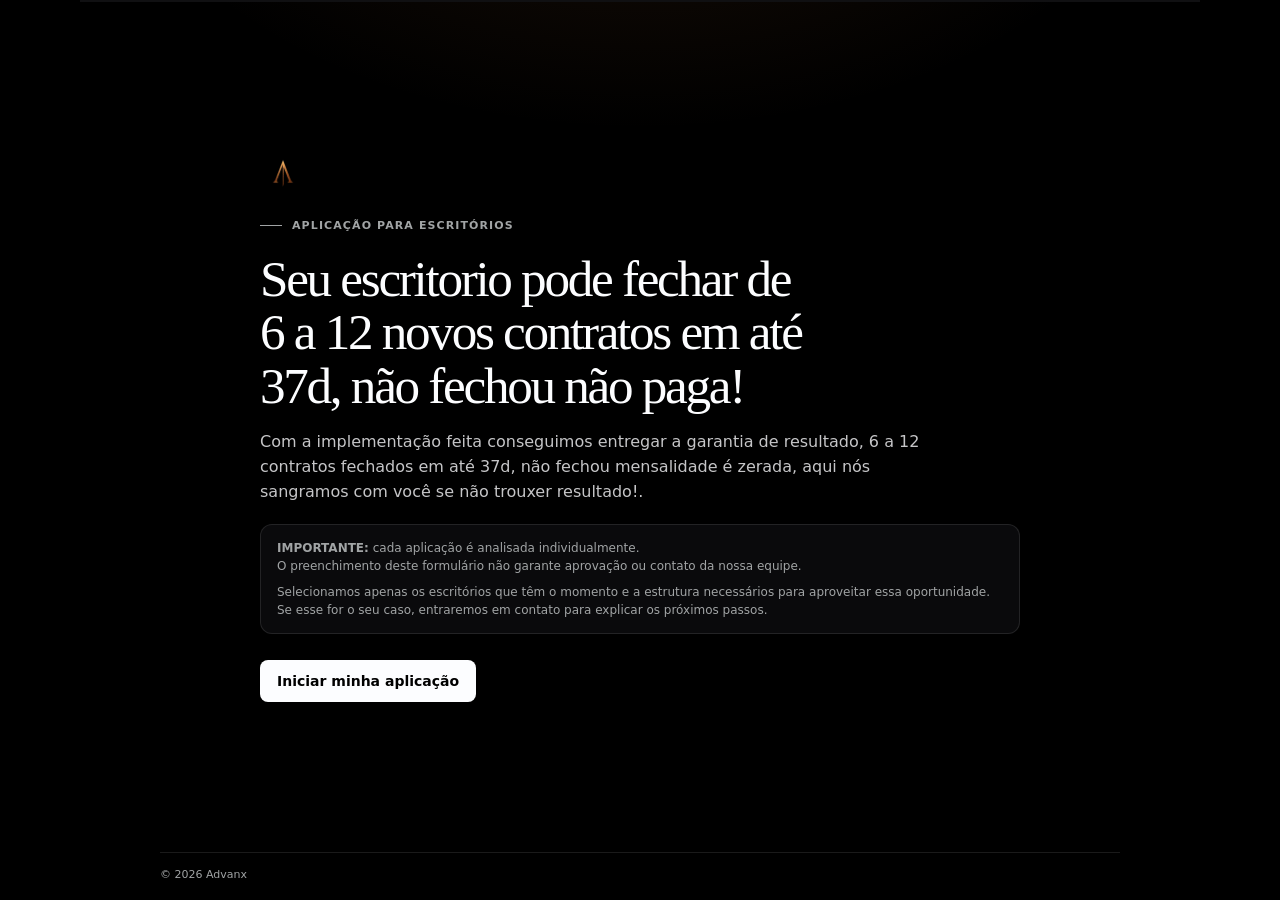
==== 6-a-12-em-37d-black/index.html @ 712240b4 "fix: alinha chaves do envio ao DeskComm com os campos do funil colaborador -> colaboradores, adicion" ====
<!doctype html>
<html lang="pt-BR">
<head>
  <meta charset="utf-8">
  <meta name="viewport" content="width=device-width, initial-scale=1, viewport-fit=cover">
  <meta name="theme-color" content="#000000">
  <title>Aplicação para escritórios | 6 a 12 novos contratos em até 37 dias | Advanx</title>
  <meta name="description" content="Aplique para a avaliação da Advanx: estrutura para fechar de 6 a 12 novos contratos em até 37 dias, com garantia de contratos fechados após a implementação.">
  <link rel="canonical" href="https://form.advanx.com.br/6-a-12-em-37d-black/">
  <script defer src="/assets/form-db.js"></script>
  <script defer src="tracking.js"></script>
  <style>
    :root{--canvas:#000;--surface:#0a0a0c;--surface-elevated:#101012;--surface-deep:#06060a;--ink:#fcfdff;--body:rgba(252,253,255,.78);--mute:#a1a4a5;--hairline:rgba(255,255,255,.10);--hairline-strong:rgba(255,255,255,.22);--focus:rgba(252,253,255,.22);--error:#ff667e;--font-ui:Inter,ui-sans-serif,system-ui,-apple-system,BlinkMacSystemFont,"Segoe UI",sans-serif;--font-display:"DM Serif Display",Georgia,serif}
    *{box-sizing:border-box}html{background:var(--canvas);scroll-behavior:smooth}body{margin:0;height:100svh;height:100dvh;background:radial-gradient(780px 500px at 50% -220px,rgba(181,106,50,.16),transparent 70%),var(--canvas);color:var(--ink);font-family:var(--font-ui);overflow:hidden;-webkit-user-select:none;user-select:none}button,input{font:inherit}button{touch-action:manipulation}a{color:inherit}[hidden]{display:none!important}.shell{height:100%;display:grid;grid-template-rows:auto minmax(0,1fr) auto;overflow:hidden}.topbar{width:min(1120px,calc(100% - 48px));margin:0 auto;padding:20px 0 14px;display:flex;align-items:center;justify-content:space-between;gap:24px;border-bottom:1px solid var(--hairline)}.brand{display:inline-flex;align-items:center;text-decoration:none}.brand img{display:block;width:auto;height:32px;object-fit:contain}.privacy-note{display:flex;align-items:center;gap:8px;color:var(--mute);font-size:13px;font-weight:500}.privacy-note svg{width:16px;height:16px;color:var(--ink)}.progress-track{width:min(1120px,calc(100% - 48px));height:2px;margin:0 auto;background:var(--surface-elevated);overflow:hidden}.progress-bar{height:100%;width:0;background:var(--ink);transition:width .28s ease}main{width:min(960px,calc(100% - 40px));min-height:0;margin:0 auto;padding:28px 0;display:grid;align-items:center;overflow-x:hidden;overflow-y:auto;overscroll-behavior-y:none}.stage{display:none;width:100%}.stage.active{display:block}.hero{display:block;width:min(760px,100%);margin:0 auto;padding:18px 0}.intro-brand{display:flex;align-items:center;margin-bottom:22px}.intro-brand img{display:block;width:46px;height:46px;object-fit:contain;border:0;border-radius:0}.eyebrow{display:flex;align-items:center;gap:10px;margin:0 0 20px;color:var(--mute);font-size:11px;font-weight:600;letter-spacing:.1em;text-transform:uppercase}.eyebrow:before{content:"";width:22px;height:1px;background:var(--mute)}h1,h2,h3,p{margin-top:0}h1,h2{letter-spacing:-.045em;text-wrap:balance}h1{font-family:var(--font-display);font-size:clamp(38px,4vw,54px);font-weight:400;line-height:1.04;margin-bottom:18px;max-width:820px}h2{font-family:var(--font-display);font-size:clamp(31px,4vw,52px);font-weight:400;line-height:1.05;margin-bottom:12px;max-width:760px}.lead{font-size:16px;line-height:1.55;color:var(--body);max-width:690px;margin-bottom:0}.hero .btn{margin-top:26px}.hero-aside{margin-top:20px;padding:14px 16px;border:1px solid var(--hairline);border-radius:12px;background:var(--surface)}.hero-aside h3{display:none}.hero-aside p{font-size:12px;line-height:1.5;color:var(--mute);margin-bottom:8px}.hero-aside p:last-child{margin:0}.content{width:min(820px,100%);margin:0 auto}.content.wide{width:min(980px,100%)}.surface{background:transparent;border:0;border-radius:0;padding:clamp(18px,2.5vw,30px) 0}.question-head{margin-bottom:22px}.helper{color:var(--body);font-size:15px;line-height:1.5;margin:0;max-width:700px}.form-grid{display:grid;gap:18px}.field{position:relative}.field label{display:block;font-size:13px;font-weight:600;margin-bottom:8px;color:var(--body)}.field input{width:100%;height:48px;border:1px solid var(--hairline-strong);border-radius:8px;background:var(--surface);padding:0 14px;color:var(--ink);font-size:16px;transition:border-color .16s,box-shadow .16s;-webkit-user-select:text;user-select:text}.field input:hover{border-color:var(--body)}.field input:focus{border-color:var(--ink);box-shadow:0 0 0 3px var(--focus);outline:0}.field input::placeholder{color:var(--mute)}.field.invalid input{border-color:var(--error)}.error{display:none;color:var(--error);font-size:13px;font-weight:600;margin-top:7px}.field.invalid .error{display:block}.email-suggestions{position:absolute;z-index:20;left:0;right:0;top:100%;margin-top:6px;background:var(--surface-elevated);border:1px solid var(--hairline-strong);border-radius:8px;padding:6px}.suggestion-hint{padding:8px 10px 6px;color:var(--mute);font-size:12px}.email-option{width:100%;min-height:42px;padding:9px 10px;border:0;border-radius:6px;background:transparent;text-align:left;color:var(--ink);cursor:pointer}.email-option:hover,.email-option[aria-selected="true"]{background:var(--surface-deep)}.options{display:grid;grid-template-columns:repeat(2,minmax(0,1fr));gap:10px}.options.areas{grid-template-columns:repeat(2,minmax(0,1fr))}.option{min-height:50px;border:1px solid var(--hairline-strong);border-radius:8px;background:var(--surface);padding:10px 12px;text-align:left;font-size:14px;font-weight:500;color:var(--body);cursor:pointer;display:flex;align-items:center;justify-content:space-between;gap:10px;transition:border-color .12s,background .12s,color .12s}.option:hover{border-color:var(--ink)}.option.selected{border-color:var(--ink);background:var(--surface-elevated);color:var(--ink)}.choice-mark{width:20px;height:20px;border:1px solid var(--hairline-strong);border-radius:5px;display:grid;place-items:center;color:transparent;flex:0 0 auto;font-size:12px}.option.selected .choice-mark{border-color:var(--ink);background:var(--ink);color:#000}.selection-count{min-height:22px;margin:14px 0 0;color:var(--mute);font-size:13px;font-weight:600}.actions{display:flex;align-items:center;gap:12px;margin-top:24px}.btn{border:1px solid transparent;border-radius:8px;min-height:42px;padding:10px 16px;font-size:14px;font-weight:600;cursor:pointer;display:inline-flex;align-items:center;justify-content:center;gap:8px;transition:background .12s,border-color .12s,color .12s}.btn:focus-visible,.option:focus-visible,.date-option:focus-visible,.slot:focus-visible,.edit-link:focus-visible{outline:3px solid var(--focus);outline-offset:2px}.btn-primary{background:var(--ink);color:#000}.btn-primary:hover{background:#e9eaec}.btn-secondary{background:var(--surface-elevated);border-color:var(--hairline-strong);color:var(--ink)}.btn-secondary:hover{border-color:var(--ink)}.btn-ghost{min-height:40px;padding:8px 4px;background:transparent;color:var(--mute);border:0;font-size:12px;font-weight:500}.btn-ghost:hover{color:var(--ink);background:transparent}.btn[disabled]{opacity:.48;cursor:not-allowed}.status{min-height:22px;margin:14px 0 0;color:var(--mute);font-size:14px;font-weight:600}.status.error-text{color:var(--error)}.review-groups{margin-top:28px;border-top:1px solid var(--hairline)}.review-group{padding:24px 0;border-bottom:1px solid var(--hairline)}.review-group-head{display:flex;justify-content:space-between;gap:16px;align-items:center;margin-bottom:14px}.review-group h3{font-size:13px;letter-spacing:.08em;text-transform:uppercase;margin:0;color:var(--mute)}.review-row{display:grid;grid-template-columns:150px minmax(0,1fr) auto;gap:16px;align-items:start;padding:9px 0}.review-label{font-size:13px;font-weight:600;color:var(--mute)}.review-value{font-size:15px;line-height:1.5;overflow-wrap:anywhere}.edit-link{border:0;background:transparent;color:var(--ink);font-size:13px;font-weight:600;text-decoration:underline;text-underline-offset:3px;cursor:pointer;padding:4px}.schedule-layout{display:grid;grid-template-columns:minmax(260px,.72fr) minmax(320px,1fr);gap:16px;margin-top:18px}.calendar-panel,.slots-panel{border:1px solid var(--hairline);border-radius:12px;background:var(--surface);padding:20px}.available-dates{display:grid;gap:8px}.date-option{width:100%;min-height:50px;border:1px solid var(--hairline-strong);border-radius:8px;background:var(--surface);padding:10px 12px;text-align:left;color:var(--ink);font-size:14px;font-weight:600;cursor:pointer}.date-option:hover{border-color:var(--ink)}.date-option.selected{background:var(--ink);border-color:var(--ink);color:#000}.slots-panel h3{font-size:17px;margin-bottom:5px}.slots-helper{color:var(--mute);font-size:13px;line-height:1.45;margin-bottom:14px}.lead-identity{display:grid;gap:7px;padding:12px;margin:0 0 14px;background:var(--surface-deep);border:1px solid var(--hairline);border-radius:8px}.lead-identity p{margin:0;font-size:12px;line-height:1.4;color:var(--mute)}.lead-identity strong{color:var(--ink);font-weight:600}.slots{display:grid;grid-template-columns:repeat(3,minmax(0,1fr));gap:7px}.slot{min-height:42px;border:1px solid var(--hairline-strong);border-radius:7px;background:var(--surface);color:var(--ink);font-size:13px;font-weight:600;cursor:pointer}.slot:hover{border-color:var(--ink)}.slot.selected{background:var(--ink);border-color:var(--ink);color:#000}.calendar-state{min-height:24px;margin-top:16px;color:var(--mute);font-size:13px}.empty{padding:24px 0;color:var(--mute);font-size:14px;line-height:1.6}.booking-summary{margin-top:18px;padding:14px;border-left:2px solid var(--ink);background:var(--surface-elevated);font-size:14px;font-weight:600;line-height:1.5}.success{text-align:center;width:min(720px,100%);margin:0 auto}.success-logo{width:62px;height:62px;margin:0 auto 24px;display:grid;place-items:center}.success-logo img{display:block;width:56px;height:56px;object-fit:contain}.success-card{margin:28px auto 0;border:1px solid var(--hairline);border-radius:12px;background:var(--surface);padding:24px;text-align:left}.success-card strong{display:block;font-size:17px;margin-bottom:6px}.success-card p{color:var(--mute);line-height:1.6;margin-bottom:20px}.success-card .btn{width:100%}footer{width:min(960px,calc(100% - 40px));margin:0 auto;padding:14px 0 18px;border-top:1px solid var(--hairline);color:var(--mute);font-size:11px;line-height:1.4}.sr-only{position:absolute;width:1px;height:1px;padding:0;margin:-1px;overflow:hidden;clip:rect(0,0,0,0);white-space:nowrap;border:0}@media(max-width:900px){.schedule-layout{grid-template-columns:1fr}.content.wide{width:min(760px,100%)}}@media(max-width:600px){.progress-track{width:100%}main,footer{width:calc(100% - 48px)}main{padding:6px 0}.stage.active:not([data-step="2"]):not([data-step="6"]):not([data-step="7"]){transform:translateY(-4svh)}.stage.active[data-step="2"]{transform:none}.stage.active[data-step="0"]{transform:none!important}.hero{padding:4px 0}.intro-brand{margin-bottom:8px}.intro-brand img{width:40px;height:40px}.eyebrow{margin-bottom:10px;font-size:10px}.eyebrow:before{width:18px}h1{max-width:360px;font-size:clamp(26px,7vw,34px);line-height:1.04;margin:0 auto 12px}h2{font-size:28px;line-height:1.07}.lead{font-size:14px;line-height:1.46}.hero-aside{margin-top:12px;padding:12px}.hero-aside p{font-size:12px;line-height:1.42}.hero .btn{margin-top:14px}.surface{padding:10px 0}.question-head{margin-bottom:14px}.options,.options.areas{grid-template-columns:1fr;gap:6px}.option{min-height:42px;padding:8px 10px;font-size:13px}.choice-mark{width:18px;height:18px}.selection-count,.status{margin-top:8px}.actions{margin-top:12px;padding:0;background:transparent;border:0}.actions .btn-primary,.actions .btn-secondary{flex:1}.schedule-layout{grid-template-columns:1fr;gap:10px;margin-top:12px}.calendar-panel,.slots-panel{padding:12px}.date-option{min-height:44px;padding:8px 10px;font-size:13px}.slots{grid-template-columns:repeat(3,1fr)}footer{padding:8px 0 10px}.keyboard{display:none}}@media(max-width:600px) and (min-height:720px){.stage.active:not([data-step="2"]):not([data-step="6"]):not([data-step="7"]){transform:translateY(-8svh)}}@media(max-width:350px){.slots{grid-template-columns:repeat(2,1fr)}h1{font-size:25px}}@media(prefers-reduced-motion:reduce){*{scroll-behavior:auto!important;animation-duration:.01ms!important;transition-duration:.01ms!important}}
  </style>
  <link rel="icon" type="image/png" href="https://res.cloudinary.com/dmf4bqbdd/image/upload/v1784400742/Logo_Advanx_IA_Transparante_v3_kgirrz.png">
</head>
<body>
<!-- Google Tag Manager (noscript) -->
<noscript><iframe src="https://www.googletagmanager.com/ns.html?id=GTM-KXPZNRHK" height="0" width="0" style="display:none;visibility:hidden"></iframe></noscript>
<!-- End Google Tag Manager (noscript) -->

  <noscript><img height="1" width="1" style="display:none" alt="" src="https://www.facebook.com/tr?id=502759528362336&ev=PageView&noscript=1"></noscript>
  <div class="shell">
    <div class="progress-track" role="progressbar" aria-label="Progresso da aplicação" aria-valuemin="0" aria-valuemax="5" aria-valuenow="0"><div class="progress-bar" id="progress"></div></div>
    <main id="main">
      <section class="stage active" data-step="0" aria-labelledby="hero-title">
        <div class="hero">
          <div class="intro-brand"><img src="logo-advanx-96.webp" width="48" height="48" alt="Advanx" fetchpriority="high" decoding="async"></div>
          <div class="eyebrow">Aplicação para escritórios</div>
          <h1 id="hero-title">Seu escritorio pode fechar de 6 a 12 novos contratos em até 37d, não fechou não paga!</h1>
          <p class="lead">Com a implementação feita conseguimos entregar a garantia de resultado, 6 a 12 contratos fechados em até 37d, não fechou mensalidade é zerada, aqui nós sangramos com você se não trouxer resultado!.</p>
          <aside class="hero-aside" aria-label="Informação importante">
            <p><strong>IMPORTANTE:</strong> cada aplicação é analisada individualmente.<br>O preenchimento deste formulário não garante aprovação ou contato da nossa equipe.</p>
            <p>Selecionamos apenas os escritórios que têm o momento e a estrutura necessários para aproveitar essa oportunidade. Se esse for o seu caso, entraremos em contato para explicar os próximos passos.</p>
          </aside>
          <button class="btn btn-primary" type="button" id="startBtn">Iniciar minha aplicação</button>
        </div>
      </section>

      <section class="stage content" data-step="1" aria-labelledby="contact-title">
        <div class="surface">
          <div class="question-head"><h2 id="contact-title">Como podemos falar com você?</h2><p class="helper">Usaremos esses dados para identificar sua aplicação e enviar as informações do agendamento.</p></div>
          <form class="form-grid" id="contactForm" novalidate>
            <div class="field" id="fieldName"><label for="name">Qual é o seu nome completo?</label><input id="name" name="name" type="text" autocomplete="name" placeholder="Digite seu nome completo" required maxlength="120" aria-describedby="nameError"><div class="error" id="nameError">Informe seu nome e sobrenome.</div></div>
            <div class="field" id="fieldPhone"><label for="phone">Qual é o seu WhatsApp?</label><input id="phone" name="phone" type="tel" inputmode="tel" autocomplete="tel" placeholder="(71) 99999 9999" required maxlength="16" aria-describedby="phoneError"><div class="error" id="phoneError">Confira o número e informe um WhatsApp válido com DDD.</div></div>
            <div class="field" id="fieldEmail"><label for="email">Qual email devemos usar para enviar o convite?</label><input id="email" name="email" type="email" inputmode="email" autocomplete="email" autocapitalize="none" spellcheck="false" placeholder="voce@escritorio.com.br" required maxlength="160" aria-describedby="emailError" aria-autocomplete="list" aria-controls="emailSuggestions" aria-expanded="false"><div class="email-suggestions" id="emailSuggestions" role="listbox" aria-label="Sugestões de email" hidden></div><div class="error" id="emailError">Confira o endereço e informe um email válido.</div></div>
            <div class="field sr-only" aria-hidden="true"><label for="website">Website</label><input id="website" name="website" type="text" tabindex="-1" autocomplete="off"></div>
          </form>
          <div class="actions"><button class="btn btn-ghost" type="button" data-back>Voltar</button><button class="btn btn-primary" type="button" id="contactNext">Continuar</button></div>
        </div>
      </section>

      <section class="stage content" data-step="2" aria-labelledby="areas-title">
        <div class="surface"><div class="question-head"><h2 id="areas-title">Qual é a sua especialidade?</h2><p class="helper">Conte em qual área, mercado ou serviço você atua.</p></div>
          <div class="field" id="fieldSpecialty"><label for="specialty">Sua especialidade</label><input id="specialty" name="specialty" type="text" autocomplete="organization-title" placeholder="" required maxlength="160" aria-describedby="specialtyError"><div class="error" id="specialtyError">Informe sua especialidade.</div></div>
          <div class="actions"><button class="btn btn-ghost" type="button" data-back>Voltar</button><button class="btn btn-primary" type="button" id="areasNext">Continuar</button></div>
        </div>
      </section>

      <section class="stage content" data-step="3" aria-labelledby="team-title">
        <div class="surface"><div class="question-head"><h2 id="team-title">Quantas pessoas trabalham com você?</h2><p class="helper">Inclua sócios, colaboradores e demais integrantes da equipe.</p></div>
          <div class="options" id="teamOptions" role="radiogroup" aria-label="Quantidade de pessoas no escritório"><button class="option" type="button" data-value="1 pessoa" role="radio" aria-checked="false">Somente eu <span class="choice-mark">✓</span></button><button class="option" type="button" data-value="2 pessoas" role="radio" aria-checked="false">2 pessoas <span class="choice-mark">✓</span></button><button class="option" type="button" data-value="3 a 5 pessoas" role="radio" aria-checked="false">De 3 a 5 pessoas <span class="choice-mark">✓</span></button><button class="option" type="button" data-value="6 a 10 pessoas" role="radio" aria-checked="false">De 6 a 10 pessoas <span class="choice-mark">✓</span></button><button class="option" type="button" data-value="Mais de 10 pessoas" role="radio" aria-checked="false">Mais de 10 pessoas <span class="choice-mark">✓</span></button></div>
          <div class="status" id="teamStatus" aria-live="polite"></div><div class="actions"><button class="btn btn-ghost" type="button" data-back>Voltar</button><button class="btn btn-primary" type="button" id="teamNext" disabled>Continuar</button></div>
        </div>
      </section>

      <section class="stage content" data-step="4" aria-labelledby="investment-budget-title">
        <div class="surface"><div class="question-head"><h2 id="investment-budget-title">Quanto você teria hoje para investir em um método capaz de gerar dezenas de contratos mensalmente para seu escritório?</h2></div>
          <div class="options" id="investmentBudgetOptions" role="radiogroup" aria-label="Orçamento disponível para investimento"><button class="option" type="button" data-value="Até 1 mil reais" role="radio" aria-checked="false">Até 1 mil reais <span class="choice-mark">✓</span></button><button class="option" type="button" data-value="De 1 até 3 mil reais" role="radio" aria-checked="false">De 1 até 3 mil reais <span class="choice-mark">✓</span></button><button class="option" type="button" data-value="De 3 até 5 mil reais" role="radio" aria-checked="false">De 3 até 5 mil reais <span class="choice-mark">✓</span></button><button class="option" type="button" data-value="De 5 até 10 mil reais" role="radio" aria-checked="false">De 5 até 10 mil reais <span class="choice-mark">✓</span></button><button class="option" type="button" data-value="De 10 até 20 mil reais" role="radio" aria-checked="false">De 10 até 20 mil reais <span class="choice-mark">✓</span></button><button class="option" type="button" data-value="Acima de 20 mil reais" role="radio" aria-checked="false">Acima de 20 mil reais <span class="choice-mark">✓</span></button></div>
          <div class="status" id="investmentBudgetStatus" aria-live="polite"></div>
        </div>
      </section>

      <section class="stage content" data-step="5" aria-labelledby="revenue-title">
        <div class="surface"><div class="question-head"><h2 id="revenue-title">Qual é o faturamento mensal aproximado?</h2><p class="helper">Uma estimativa é suficiente.</p></div>
          <div class="options" id="revenueOptions" role="radiogroup" aria-label="Faturamento mensal"><button class="option" type="button" data-value="Menos de R$ 5 mil" data-qualified="false" role="radio" aria-checked="false">Menos de R$ 5 mil <span class="choice-mark">✓</span></button><button class="option" type="button" data-value="De R$ 5 mil a menos de R$ 10 mil" data-qualified="false" role="radio" aria-checked="false">De R$ 5 mil a menos de R$ 10 mil <span class="choice-mark">✓</span></button><button class="option" type="button" data-value="De R$ 10 mil a menos de R$ 20 mil" data-qualified="true" role="radio" aria-checked="false">De R$ 10 mil a menos de R$ 20 mil <span class="choice-mark">✓</span></button><button class="option" type="button" data-value="De R$ 20 mil a menos de R$ 50 mil" data-qualified="true" role="radio" aria-checked="false">De R$ 20 mil a menos de R$ 50 mil <span class="choice-mark">✓</span></button><button class="option" type="button" data-value="De R$ 50 mil a menos de R$ 100 mil" data-qualified="true" role="radio" aria-checked="false">De R$ 50 mil a menos de R$ 100 mil <span class="choice-mark">✓</span></button><button class="option" type="button" data-value="Acima de R$ 100 mil" data-qualified="true" role="radio" aria-checked="false">Acima de R$ 100 mil <span class="choice-mark">✓</span></button></div>
          <div id="investmentQuestion" hidden><div class="question-head" style="margin-top:24px"><h3>Você consegue investir inicialmente de R$ 2.000 a R$ 3.000 mensais na sua estrutura com garantia de fechar no mínimo 6 a 12 contratos em 37 dias?</h3></div><div class="options" id="investmentOptions" role="radiogroup" aria-label="Capacidade de investimento inicial"><button class="option" type="button" data-value="Sim" role="radio" aria-checked="false"><span aria-hidden="true">✅</span> Sim <span class="choice-mark">✓</span></button><button class="option" type="button" data-value="Não" role="radio" aria-checked="false"><span aria-hidden="true">❌</span> Não <span class="choice-mark">✓</span></button></div></div>
          <div class="status" id="revenueStatus" aria-live="polite"></div><div class="actions"><button class="btn btn-ghost" type="button" data-back>Voltar</button><button class="btn btn-primary" type="button" id="submitLead" disabled>Enviar</button></div>
        </div>
      </section>

      <section class="stage content wide" data-step="6" aria-labelledby="schedule-title">
        <div class="surface"><div class="question-head"><h2 id="schedule-title">Escolha um horário</h2><p class="helper">Selecione uma data e depois um horário.</p></div>
          <div class="schedule-layout">
            <div class="calendar-panel"><h3>Datas disponíveis</h3><div class="available-dates" id="availableDates" role="radiogroup" aria-label="Datas disponíveis"></div><div class="calendar-state" id="calendarState" aria-live="polite">Carregando.</div></div>
            <div class="slots-panel"><h3 id="slotsTitle">Escolha uma data</h3><p class="slots-helper" id="slotsHelper">Selecione uma das datas disponíveis.</p><div class="lead-identity" id="leadIdentity" hidden><p><strong>Nome:</strong> <span id="identityName"></span></p><p><strong>Email:</strong> <span id="identityEmail"></span></p><p><strong>Telefone:</strong> <span id="identityPhone"></span></p></div><div class="slots" id="slots"></div><div class="booking-summary" id="bookingSummary" hidden></div><div class="status" id="bookingStatus" aria-live="polite"></div></div>
          </div>

        </div>
      </section>

      <section class="stage success" data-step="7" aria-labelledby="success-title"><div class="success-logo"><img src="logo-advanx-96.webp" width="56" height="56" alt="Advanx"></div><div class="eyebrow" style="justify-content:center">Agendamento confirmado</div><h2 id="success-title">Sua conversa com a Advanx está quase confirmada.</h2><p class="lead" style="margin-inline:auto">Enviaremos as informações da conversa para o email informado.</p><div class="success-card"><strong id="finalDate"></strong><p id="finalEmail"></p><a class="btn btn-secondary" id="whatsappBtn" target="_blank" rel="noopener" href="https://wa.advanx.com.br/r">Confirmar meu agendamento</a></div></section>
    </main>
    <footer>© 2026 Advanx</footer>
  </div>
  <script>
    const API={availability:'https://n8n.advfunnel.com.br/webhook/agenda-aplicacao-previsibilidade-7f343841',booking:'https://n8n.advfunnel.com.br/webhook/agendar-aplicacao-previsibilidade-7f343841'};
    const ZONE='America/Sao_Paulo';
    const submissionId=sessionStorage.getItem('advanx_submission_id')||(crypto.randomUUID?crypto.randomUUID():`${Date.now()}-${Math.random().toString(16).slice(2)}`);
    const state={step:0,name:'',phone:'',email:'',areas:[],team:'',investmentBudget:'',revenue:'',investmentCapacity:'',qualified:false,leadId:null,selectedDate:null,selectedSlot:null,releasedDates:[],slots:[],calendarMonth:new Date(),loadRequest:0,navVersion:0,submissionId,startedAt:Date.now(),leadEventSent:sessionStorage.getItem('advanx_lead_event_id')===submissionId,bookingInProgress:false};
    const stages=[...document.querySelectorAll('.stage')],progress=document.getElementById('progress'),progressWrap=document.querySelector('.progress-track');
    sessionStorage.setItem('advanx_submission_id',submissionId);
    function track(name,params={}){const eventName=name==='ViewContent'?'view_content':name==='Lead'?'generate_lead':name==='Schedule'?'schedule':String(name).toLowerCase();window.AdvanxTracking?.emit(eventName,{...params,form_id:'aplicacao-previsibilidade'});}
    function escapeHtml(value){return String(value).replace(/[&<>"']/g,char=>({'&':'&amp;','<':'&lt;','>':'&gt;','"':'&quot;',"'":'&#39;'}[char]))}
    function showStep(step){state.navVersion++;state.step=step;stages.forEach(s=>s.classList.toggle('active',Number(s.dataset.step)===step));const shown=step>=6?5:step;progress.style.width=`${shown/5*100}%`;progressWrap.setAttribute('aria-valuenow',String(shown));window.scrollTo({top:0,behavior:'smooth'});const active=stages.find(s=>Number(s.dataset.step)===step);requestAnimationFrame(()=>active?.querySelector('h1,h2,input,button')?.focus({preventScroll:true}));history.replaceState(null,'',step?`#aplicacao-${step}`:location.pathname+location.search)}
    function params(){const p=new URLSearchParams(location.search);return{fonte:p.get('utm_source')||p.get('source')||'direto',meio:p.get('utm_medium')||'',campanha:p.get('utm_campaign')||'',anuncio:p.get('utm_content')||'',posicionamento:p.get('placement')||'',fbclid:p.get('fbclid')||'',gclid:p.get('gclid')||''}}
    function phoneDigits(v){return v.replace(/\D/g,'').replace(/^55(?=\d{10,11}$)/,'')}function normalizePhone(v){const d=phoneDigits(v);return d.length>=10?`+55${d}`:''}function formatPhone(v){const d=phoneDigits(v).slice(0,11);if(d.length<=2)return d;if(d.length<=7)return`(${d.slice(0,2)}) ${d.slice(2)}`;if(d.length<=10)return`(${d.slice(0,2)}) ${d.slice(2,6)} ${d.slice(6)}`;return`(${d.slice(0,2)}) ${d.slice(2,7)} ${d.slice(7)}`}
    function validName(v){return v.trim().split(/\s+/).length>=2&&v.trim().length>=5}function validEmail(v){return/^[^\s@]+@[^\s@]+\.[^\s@]{2,}$/.test(v.trim())}
    function signature(){return JSON.stringify({name:state.name,phone:state.phone,email:state.email,areas:[...state.areas].sort(),team:state.team,investmentBudget:state.investmentBudget,revenue:state.revenue,investmentCapacity:state.investmentCapacity})}
    function invalidateSaved(){state.selectedDate=null;state.selectedSlot=null;state.slots=[];state.releasedDates=[]}
    document.getElementById('startBtn').addEventListener('click',()=>{track('ViewContent',{content_name:'Aplicação Previsibilidade'});window.AdvanxTracking?.emit('form_start',{form_id:'aplicacao-previsibilidade',submission_id:submissionId});showStep(1)});
    document.querySelectorAll('[data-back]').forEach(btn=>btn.addEventListener('click',()=>showStep(Math.max(0,state.step-1))));
    const phone=document.getElementById('phone');phone.addEventListener('input',e=>{e.target.value=formatPhone(e.target.value)});
    const emailInput=document.getElementById('email'),emailList=document.getElementById('emailSuggestions'),domains=['gmail.com','outlook.com','hotmail.com','icloud.com','yahoo.com.br'];let emailIndex=-1;
    function hideEmailSuggestions(){emailList.hidden=true;emailInput.setAttribute('aria-expanded','false');emailIndex=-1}
    function renderEmailSuggestions(){const value=emailInput.value.trim();const at=value.indexOf('@');if(at<=0||value.indexOf('@',at+1)!==-1){hideEmailSuggestions();return}const local=value.slice(0,at),prefix=value.slice(at+1).toLowerCase();if(prefix.includes('.')){hideEmailSuggestions();return}const matches=domains.filter(d=>d.startsWith(prefix)).slice(0,5);if(!matches.length){hideEmailSuggestions();return}const safeLocal=escapeHtml(local);emailList.innerHTML='<div class="suggestion-hint">Escolha um provedor ou continue digitando</div>'+matches.map((d,i)=>`<button class="email-option" type="button" role="option" aria-selected="false" data-index="${i}" data-email="${safeLocal}@${d}">${safeLocal}@${d}</button>`).join('');emailList.hidden=false;emailInput.setAttribute('aria-expanded','true');emailList.querySelectorAll('.email-option').forEach(btn=>btn.addEventListener('mousedown',e=>{e.preventDefault();emailInput.value=btn.dataset.email;hideEmailSuggestions();emailInput.focus()}))}
    emailInput.addEventListener('input',renderEmailSuggestions);emailInput.addEventListener('blur',()=>setTimeout(hideEmailSuggestions,120));emailInput.addEventListener('keydown',e=>{if(emailList.hidden)return;const opts=[...emailList.querySelectorAll('.email-option')];if(e.key==='ArrowDown'||e.key==='ArrowUp'){e.preventDefault();emailIndex=(emailIndex+(e.key==='ArrowDown'?1:-1)+opts.length)%opts.length;opts.forEach((o,i)=>o.setAttribute('aria-selected',String(i===emailIndex)))}else if(e.key==='Enter'&&emailIndex>=0){e.preventDefault();emailInput.value=opts[emailIndex].dataset.email;hideEmailSuggestions()}else if(e.key==='Escape')hideEmailSuggestions()});
    function validateContact(){const name=document.getElementById('name').value.trim(),rawPhone=phone.value,email=emailInput.value.trim().toLowerCase();const checks=[['fieldName',validName(name)],['fieldPhone',phoneDigits(rawPhone).length>=10],['fieldEmail',validEmail(email)]];checks.forEach(([id,ok])=>{const f=document.getElementById(id);f.classList.toggle('invalid',!ok);f.querySelector('input').setAttribute('aria-invalid',String(!ok))});if(!checks.every(x=>x[1]))return false;const before=signature();state.name=name;state.phone=normalizePhone(rawPhone);state.email=email;if(before!==signature())invalidateSaved();return true}
    document.getElementById('contactNext').addEventListener('click',()=>{if(validateContact())showStep(2)});document.getElementById('contactForm').addEventListener('submit',e=>{e.preventDefault();document.getElementById('contactNext').click()});document.getElementById('contactForm').addEventListener('keydown',e=>{if(e.key==='Enter'&&emailList.hidden){e.preventDefault();document.getElementById('contactNext').click()}});
    function validateSpecialty(){const input=document.getElementById('specialty'),value=input.value.trim(),field=document.getElementById('fieldSpecialty'),valid=value.length>=2;field.classList.toggle('invalid',!valid);input.setAttribute('aria-invalid',String(!valid));if(!valid)return false;const before=signature();state.areas=[value];if(before!==signature())invalidateSaved();return true}
    document.getElementById('areasNext').addEventListener('click',()=>{state.navVersion++;if(validateSpecialty())showStep(3)});
    document.getElementById('specialty').addEventListener('keydown',event=>{if(event.key==='Enter'){event.preventDefault();document.getElementById('areasNext').click()}});
    function setupSingle(containerId,key,nextStep,nextId,statusId,autoAdvance=true){document.querySelectorAll(`#${containerId} .option`).forEach(btn=>btn.addEventListener('click',()=>{state.navVersion++;const version=state.navVersion,nextButton=nextId?document.getElementById(nextId):null;document.querySelectorAll(`#${containerId} .option`).forEach(o=>{o.classList.remove('selected');o.setAttribute('aria-checked','false')});btn.classList.add('selected');btn.setAttribute('aria-checked','true');state[key]=btn.dataset.value;if(key==='revenue'){state.qualified=btn.dataset.qualified==='true';state.investmentCapacity='';const needsInvestment=!state.qualified;document.getElementById('investmentQuestion').hidden=!needsInvestment;document.querySelectorAll('#investmentOptions .option').forEach(o=>{o.classList.remove('selected');o.setAttribute('aria-checked','false')});if(nextButton)nextButton.disabled=needsInvestment}else if(nextButton)nextButton.disabled=false;invalidateSaved();document.getElementById(statusId).textContent=`${btn.dataset.value} selecionado.`;if(autoAdvance)setTimeout(()=>{if(version===state.navVersion&&state.step===nextStep-1)showStep(nextStep)},280)}))}
    setupSingle('teamOptions','team',4,'teamNext','teamStatus',true);setupSingle('investmentBudgetOptions','investmentBudget',5,'investmentBudgetNext','investmentBudgetStatus',true);setupSingle('revenueOptions','revenue',6,'submitLead','revenueStatus',false);
    document.querySelectorAll('#investmentOptions .option').forEach(btn=>btn.addEventListener('click',()=>{document.querySelectorAll('#investmentOptions .option').forEach(o=>{o.classList.remove('selected');o.setAttribute('aria-checked','false')});btn.classList.add('selected');btn.setAttribute('aria-checked','true');state.investmentCapacity=btn.dataset.value;document.getElementById('submitLead').disabled=false;}));
    document.getElementById('teamNext').addEventListener('click',()=>{state.navVersion++;if(state.team)showStep(4)});
    async function postJson(url,body,timeout=20000){const controller=new AbortController(),timer=setTimeout(()=>controller.abort(),timeout);try{const response=await fetch(url,{method:'POST',headers:{'Content-Type':'application/json'},body:JSON.stringify(body),signal:controller.signal});const text=await response.text();let data={};try{data=text?JSON.parse(text):{}}catch(_){data={}}if(!response.ok||data.ok!==true){const error=new Error(response.status===409?'Esse horário não está mais disponível. Escolha outra opção.':'Não foi possível concluir agora.');error.status=response.status;throw error}return data}finally{clearTimeout(timer)}}
    async function saveLeadDirect(){const db=window.ADVANX_FORM_DB;if(!db?.url||!db?.anonKey)throw new Error('Configuração de captura indisponível.');const attribution=params(),headers={apikey:db.anonKey,Authorization:`Bearer ${db.anonKey}`,'Content-Type':'application/json',Prefer:'return=representation'};const payload={nome:state.name,telefone:state.phone,email:state.email,area:state.areas.join(', '),nicho:'Empresarial',colaborador:state.team,faturamento:state.revenue,consegue_investir:[state.investmentBudget,state.investmentCapacity].filter(Boolean).join(' | '),empresa_fonte:'Advanx',origem:'Formulário Aplicação Empresas',funil_lead:'Aplicação Empresas',pipeline_type:'CAPTACAO_PREVISIBILIDADE',kanban_stage:'OPORTUNIDADE',tipo_lead:'inbound',fonte:attribution.fonte,utm_medium:attribution.meio,campanha:attribution.campanha,conjunto:attribution.meio,anuncio:attribution.anuncio,posicionamento:attribution.posicionamento,fbclid:attribution.fbclid,gclid:attribution.gclid,submission_id:submissionId,ia_active:true,updated_at:new Date().toISOString()};const base=`${db.url}/rest/v1/dados_cliente`;const lookup=await fetch(`${base}?select=id&submission_id=eq.${encodeURIComponent(submissionId)}&limit=1`,{headers});if(!lookup.ok)throw new Error('Não foi possível validar o envio.');const existing=await lookup.json();let response;if(existing.length){response=await fetch(`${base}?id=eq.${encodeURIComponent(existing[0].id)}`,{method:'PATCH',headers,body:JSON.stringify(payload)})}else{payload.created_at=new Date().toISOString();response=await fetch(base,{method:'POST',headers,body:JSON.stringify(payload)})}if(!response.ok)throw new Error('Não foi possível salvar a aplicação.');const rows=await response.json();return{ok:true,lead_id:(rows[0]||existing[0]).id};}
    const DESKCOMM_WEBHOOK='https://crm.advanx.com.br/api/v1/webhooks/in/K4tbswoDDTESGzDVuW16NfD8FA1jGvww';
    async function enviarLeadDeskcomm(){const q=new URLSearchParams(location.search);const campos={nome:state.name,telefone:state.phone,email:state.email,area:state.areas.join(', '),colaboradores:state.team,nicho:'Empresarial',faturamento:state.revenue,consegue_investir:[state.investmentBudget,state.investmentCapacity].filter(Boolean).join(' | '),utm_source:q.get('utm_source'),utm_medium:q.get('utm_medium'),utm_campaign:q.get('utm_campaign'),utm_content:q.get('utm_content'),utm_term:q.get('utm_term'),utm_placement:q.get('utm_placement')||q.get('placement'),utm_fbclid:q.get('fbclid'),utm_gclid:q.get('gclid'),pagina:location.pathname,external_id:submissionId};const dados=new URLSearchParams(Object.entries(campos).filter(([,v])=>v));try{await fetch(DESKCOMM_WEBHOOK,{method:'POST',mode:'no-cors',body:dados,keepalive:true});return true}catch(_){return false}}
    document.getElementById('submitLead').addEventListener('click',async()=>{const btn=document.getElementById('submitLead'),status=document.getElementById('revenueStatus');if(!state.revenue)return;btn.disabled=true;btn.textContent='Enviando...';status.className='status';status.textContent='Enviando.';try{const data=await saveLeadDirect();await enviarLeadDeskcomm();state.leadId=data.lead_id;if(state.qualified&&!state.leadEventSent){track('Lead',{content_name:'Aplicação Previsibilidade',currency:'BRL',value:10},{eventID:submissionId});state.leadEventSent=true;sessionStorage.setItem('advanx_lead_event_id',submissionId)}showStep(6);loadAvailability()}catch(error){status.className='status error-text';status.textContent=error.name==='AbortError'?'A conexão demorou. Tente novamente.':'Não foi possível enviar. Tente novamente.'}finally{btn.disabled=false;btn.textContent='Enviar'}});
    function localParts(iso){const out={};for(const p of new Intl.DateTimeFormat('en-US',{timeZone:ZONE,year:'numeric',month:'2-digit',day:'2-digit',weekday:'short',hour:'2-digit',minute:'2-digit',hourCycle:'h23'}).formatToParts(new Date(iso)))if(p.type!=='literal')out[p.type]=p.value;return out}function dateKey(iso){const p=localParts(iso);return`${p.year}-${p.month}-${p.day}`}function minimumBookingStart(){return new Date(Date.now()+30*60*1000)}function validSlot(slot){const p=localParts(slot.inicio_janela),hour=Number(p.hour),minute=Number(p.minute);return minute===0&&(p.weekday==='Sat'?hour>=9&&hour<=11:p.weekday!=='Sun'&&hour>=10&&hour<=19)&&new Date(slot.inicio_janela)>=minimumBookingStart()}
    function monthKey(d){return`${d.getFullYear()}-${String(d.getMonth()+1).padStart(2,'0')}`}function parseDateKey(key){const[y,m,d]=key.split('-').map(Number);return new Date(y,m-1,d,12)}function formatMonth(d){const text=new Intl.DateTimeFormat('pt-BR',{month:'long',year:'numeric'}).format(d);return text.charAt(0).toUpperCase()+text.slice(1)}function longDate(key){return new Intl.DateTimeFormat('pt-BR',{weekday:'long',day:'2-digit',month:'long'}).format(parseDateKey(key))}function timeTitle(iso){return new Intl.DateTimeFormat('pt-BR',{timeZone:ZONE,hour:'2-digit',minute:'2-digit'}).format(new Date(iso))}function fullDate(iso){return new Intl.DateTimeFormat('pt-BR',{timeZone:ZONE,weekday:'long',day:'2-digit',month:'long',hour:'2-digit',minute:'2-digit'}).format(new Date(iso))}
    function renderAvailableDates(){const box=document.getElementById('availableDates');box.innerHTML='';state.releasedDates.forEach(key=>{const btn=document.createElement('button');btn.type='button';btn.className='date-option';btn.setAttribute('role','radio');btn.setAttribute('aria-checked',String(key===state.selectedDate));btn.textContent=longDate(key);if(key===state.selectedDate)btn.classList.add('selected');btn.addEventListener('click',()=>selectDate(key));box.appendChild(btn)})}
    function selectDate(key){state.selectedDate=key;state.selectedSlot=null;renderAvailableDates();const daySlots=state.slots.filter(s=>dateKey(s.inicio_janela)===key);document.getElementById('slotsTitle').textContent=longDate(key);document.getElementById('slotsHelper').textContent='Toque em um horário para agendar automaticamente.';document.getElementById('identityName').textContent=state.name;document.getElementById('identityEmail').textContent=state.email;document.getElementById('identityPhone').textContent=formatPhone(state.phone);document.getElementById('leadIdentity').hidden=false;const box=document.getElementById('slots');box.innerHTML='';daySlots.forEach(slot=>{const btn=document.createElement('button');btn.type='button';btn.className='slot';btn.textContent=timeTitle(slot.inicio_janela);btn.addEventListener('click',()=>selectSlot(btn,slot.inicio_janela));box.appendChild(btn)});document.getElementById('bookingSummary').hidden=true}
    function selectSlot(btn,iso){if(state.bookingInProgress)return;document.querySelectorAll('.slot').forEach(x=>x.classList.remove('selected'));btn.classList.add('selected');state.selectedSlot=iso;agendarHorario(iso)}
    async function loadAvailability(){const request=++state.loadRequest;state.selectedDate=null;state.selectedSlot=null;state.releasedDates=[];document.getElementById('availableDates').innerHTML='';document.getElementById('slots').innerHTML='';document.getElementById('leadIdentity').hidden=true;document.getElementById('slotsTitle').textContent='Escolha uma data';document.getElementById('slotsHelper').textContent='Selecione uma das datas disponíveis.';document.getElementById('bookingSummary').hidden=true;document.getElementById('calendarState').textContent='Carregando.';const controller=new AbortController(),timer=setTimeout(()=>controller.abort(),12000);try{const response=await fetch(`${API.availability}?t=${Date.now()}`,{headers:{Accept:'application/json'},signal:controller.signal});const data=await response.json();if(request!==state.loadRequest)return;if(!response.ok||data.ok===false)throw new Error();const unique=new Map();(Array.isArray(data.slots)?data.slots:[]).filter(validSlot).forEach(s=>unique.set(`${dateKey(s.inicio_janela)}-${timeTitle(s.inicio_janela)}`,s));state.slots=[...unique.values()].sort((a,b)=>new Date(a.inicio_janela)-new Date(b.inicio_janela));const fromApi=Array.isArray(data.released_dates)?data.released_dates:[];state.releasedDates=fromApi.filter(key=>state.slots.some(s=>dateKey(s.inicio_janela)===key)).slice(0,3);renderAvailableDates();document.getElementById('calendarState').textContent=state.releasedDates.length?'Selecione uma data.':'Nenhum horário disponível.'}catch(error){if(request!==state.loadRequest)return;state.releasedDates=[];state.slots=[];renderAvailableDates();document.getElementById('calendarState').innerHTML='Não foi possível carregar. <button type="button" class="edit-link" id="retryAvailability">Tentar novamente</button>';document.getElementById('retryAvailability')?.addEventListener('click',loadAvailability)}finally{clearTimeout(timer)}}
    async function agendarHorario(iso){if(!iso||!state.leadId||state.bookingInProgress)return;state.bookingInProgress=true;const status=document.getElementById('bookingStatus');document.querySelectorAll('.slot').forEach(botao=>botao.disabled=true);status.className='status';status.textContent='Reservando horário...';try{const data=await postJson(API.booking,{nome:state.name,telefone:state.phone,email:state.email,areas:state.areas,colaboradores:state.team,faturamento:state.revenue,evento_inicio:iso,lead_id:state.leadId,submission_id:submissionId},30000);track('Schedule',{content_name:'Conversa de 30 minutos'});const finalIso=data.evento_inicio||iso;document.getElementById('finalDate').textContent=`Conversa agendada para ${fullDate(finalIso)}.`;document.getElementById('finalEmail').textContent=`O convite será enviado para ${state.email}.`;document.getElementById('whatsappBtn').href=`https://wa.advanx.com.br/r?text=${encodeURIComponent(`Olá. Minha conversa com a Advanx está agendada para ${fullDate(finalIso)} e preciso falar com a equipe.`)}`;showStep(7)}catch(error){status.className='status error-text';status.textContent=error.status===409?'Esse horário não está mais disponível. Escolha outro.':'Não foi possível agendar. Tente novamente.';if(error.status===409)loadAvailability();else document.querySelectorAll('.slot').forEach(botao=>botao.disabled=false)}finally{state.bookingInProgress=false}}
    document.getElementById('whatsappBtn').addEventListener('click',()=>{window.dataLayer.push({event:'advanx_whatsapp_click',context:'booking_support'});try{gtag('event','whatsapp_click',{context:'booking_support'})}catch(_){}});
    document.addEventListener('contextmenu',event=>event.preventDefault());document.addEventListener('copy',event=>event.preventDefault());document.addEventListener('cut',event=>event.preventDefault());document.addEventListener('dragstart',event=>event.preventDefault());document.addEventListener('keydown',event=>{if((event.ctrlKey||event.metaKey)&&['c','u','s'].includes(event.key.toLowerCase()))event.preventDefault()});
    renderAvailableDates();
  </script>
</body>
</html>
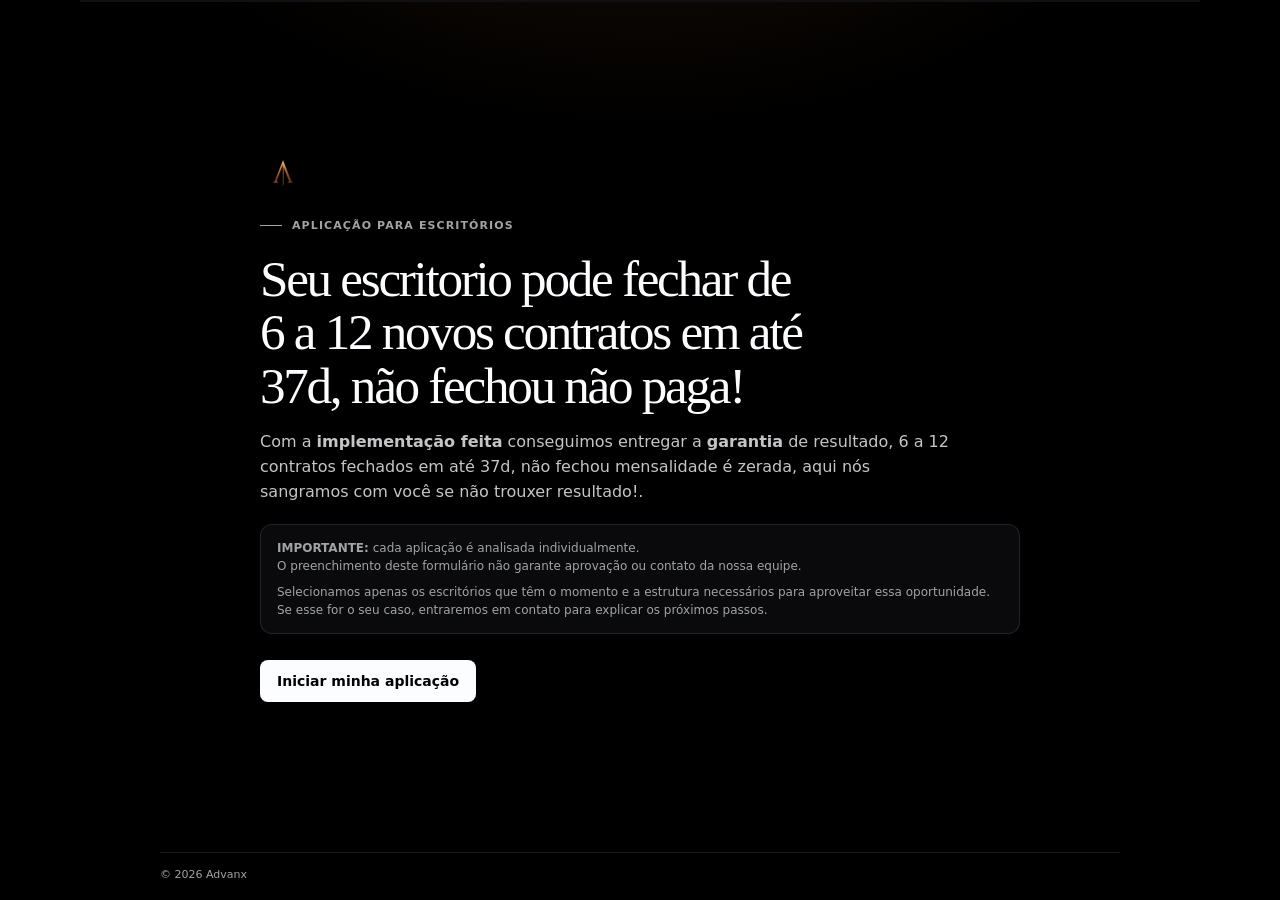
==== commit 27da6b14: "Contar todos cadastros e qualificar por investimento na Tese 37" ====
--- a/6-a-12-em-37d-black/index.html
+++ b/6-a-12-em-37d-black/index.html
@@ -29,7 +29,7 @@
           <div class="intro-brand"><img src="logo-advanx-96.webp" width="48" height="48" alt="Advanx" fetchpriority="high" decoding="async"></div>
           <div class="eyebrow">Aplicação para escritórios</div>
           <h1 id="hero-title">Seu escritorio pode fechar de 6 a 12 novos contratos em até 37d, não fechou não paga!</h1>
-          <p class="lead">Com a implementação feita conseguimos entregar a garantia de resultado, 6 a 12 contratos fechados em até 37d, não fechou mensalidade é zerada, aqui nós sangramos com você se não trouxer resultado!.</p>
+          <p class="lead">Com a <strong>implementação feita</strong> conseguimos entregar a <strong>garantia</strong> de resultado, 6 a 12 contratos fechados em até 37d, não fechou mensalidade é zerada, aqui nós sangramos com você se não trouxer resultado!.</p>
           <aside class="hero-aside" aria-label="Informação importante">
             <p><strong>IMPORTANTE:</strong> cada aplicação é analisada individualmente.<br>O preenchimento deste formulário não garante aprovação ou contato da nossa equipe.</p>
             <p>Selecionamos apenas os escritórios que têm o momento e a estrutura necessários para aproveitar essa oportunidade. Se esse for o seu caso, entraremos em contato para explicar os próximos passos.</p>
@@ -74,8 +74,8 @@
 
       <section class="stage content" data-step="5" aria-labelledby="revenue-title">
         <div class="surface"><div class="question-head"><h2 id="revenue-title">Qual é o faturamento mensal aproximado?</h2><p class="helper">Uma estimativa é suficiente.</p></div>
-          <div class="options" id="revenueOptions" role="radiogroup" aria-label="Faturamento mensal"><button class="option" type="button" data-value="Menos de R$ 5 mil" data-qualified="false" role="radio" aria-checked="false">Menos de R$ 5 mil <span class="choice-mark">✓</span></button><button class="option" type="button" data-value="De R$ 5 mil a menos de R$ 10 mil" data-qualified="false" role="radio" aria-checked="false">De R$ 5 mil a menos de R$ 10 mil <span class="choice-mark">✓</span></button><button class="option" type="button" data-value="De R$ 10 mil a menos de R$ 20 mil" data-qualified="true" role="radio" aria-checked="false">De R$ 10 mil a menos de R$ 20 mil <span class="choice-mark">✓</span></button><button class="option" type="button" data-value="De R$ 20 mil a menos de R$ 50 mil" data-qualified="true" role="radio" aria-checked="false">De R$ 20 mil a menos de R$ 50 mil <span class="choice-mark">✓</span></button><button class="option" type="button" data-value="De R$ 50 mil a menos de R$ 100 mil" data-qualified="true" role="radio" aria-checked="false">De R$ 50 mil a menos de R$ 100 mil <span class="choice-mark">✓</span></button><button class="option" type="button" data-value="Acima de R$ 100 mil" data-qualified="true" role="radio" aria-checked="false">Acima de R$ 100 mil <span class="choice-mark">✓</span></button></div>
-          <div id="investmentQuestion" hidden><div class="question-head" style="margin-top:24px"><h3>Você consegue investir inicialmente de R$ 2.000 a R$ 3.000 mensais na sua estrutura com garantia de fechar no mínimo 6 a 12 contratos em 37 dias?</h3></div><div class="options" id="investmentOptions" role="radiogroup" aria-label="Capacidade de investimento inicial"><button class="option" type="button" data-value="Sim" role="radio" aria-checked="false"><span aria-hidden="true">✅</span> Sim <span class="choice-mark">✓</span></button><button class="option" type="button" data-value="Não" role="radio" aria-checked="false"><span aria-hidden="true">❌</span> Não <span class="choice-mark">✓</span></button></div></div>
+          <div class="options" id="revenueOptions" role="radiogroup" aria-label="Faturamento mensal"><button class="option" type="button" data-value="Menos de R$ 5 mil" data-qualified="false" role="radio" aria-checked="false">Menos de R$ 5 mil <span class="choice-mark">✓</span></button><button class="option" type="button" data-value="De R$ 5 mil a menos de R$ 10 mil" data-qualified="false" role="radio" aria-checked="false">De R$ 5 mil a menos de R$ 10 mil <span class="choice-mark">✓</span></button><button class="option" type="button" data-value="De R$ 10 mil a R$ 20 mil" data-qualified="true" role="radio" aria-checked="false">De R$ 10 mil a R$ 20 mil <span class="choice-mark">✓</span></button><button class="option" type="button" data-value="De R$ 20 mil a menos de R$ 50 mil" data-qualified="true" role="radio" aria-checked="false">De R$ 20 mil a menos de R$ 50 mil <span class="choice-mark">✓</span></button><button class="option" type="button" data-value="De R$ 50 mil a menos de R$ 100 mil" data-qualified="true" role="radio" aria-checked="false">De R$ 50 mil a menos de R$ 100 mil <span class="choice-mark">✓</span></button><button class="option" type="button" data-value="Acima de R$ 100 mil" data-qualified="true" role="radio" aria-checked="false">Acima de R$ 100 mil <span class="choice-mark">✓</span></button></div>
+          <div id="investmentQuestion" hidden><div class="question-head" style="margin-top:24px"><h3>Você consegue investir R$ 3.000 mensais na sua estrutura com garantia de fechar no mínimo 6 a 12 contratos em 37 dias?</h3></div><div class="options" id="investmentOptions" role="radiogroup" aria-label="Capacidade de investimento inicial"><button class="option" type="button" data-value="Sim" role="radio" aria-checked="false"><span aria-hidden="true">✅</span> Sim <span class="choice-mark">✓</span></button><button class="option" type="button" data-value="Não" role="radio" aria-checked="false"><span aria-hidden="true">❌</span> Não <span class="choice-mark">✓</span></button></div></div>
           <div class="status" id="revenueStatus" aria-live="polite"></div><div class="actions"><button class="btn btn-ghost" type="button" data-back>Voltar</button><button class="btn btn-primary" type="button" id="submitLead" disabled>Enviar</button></div>
         </div>
       </section>
@@ -98,10 +98,10 @@
     const API={availability:'https://n8n.advfunnel.com.br/webhook/agenda-aplicacao-previsibilidade-7f343841',booking:'https://n8n.advfunnel.com.br/webhook/agendar-aplicacao-previsibilidade-7f343841'};
     const ZONE='America/Sao_Paulo';
     const submissionId=sessionStorage.getItem('advanx_submission_id')||(crypto.randomUUID?crypto.randomUUID():`${Date.now()}-${Math.random().toString(16).slice(2)}`);
-    const state={step:0,name:'',phone:'',email:'',areas:[],team:'',investmentBudget:'',revenue:'',investmentCapacity:'',qualified:false,leadId:null,selectedDate:null,selectedSlot:null,releasedDates:[],slots:[],calendarMonth:new Date(),loadRequest:0,navVersion:0,submissionId,startedAt:Date.now(),leadEventSent:sessionStorage.getItem('advanx_lead_event_id')===submissionId,bookingInProgress:false};
+    const state={step:0,name:'',phone:'',email:'',areas:[],team:'',investmentBudget:'',revenue:'',investmentCapacity:'',qualified:false,leadId:null,selectedDate:null,selectedSlot:null,releasedDates:[],slots:[],calendarMonth:new Date(),loadRequest:0,navVersion:0,submissionId,startedAt:Date.now(),leadEventSent:sessionStorage.getItem('advanx_lead_event_id')===submissionId,registrationEventSent:sessionStorage.getItem('advanx_registration_event_id')===submissionId,bookingInProgress:false};
     const stages=[...document.querySelectorAll('.stage')],progress=document.getElementById('progress'),progressWrap=document.querySelector('.progress-track');
     sessionStorage.setItem('advanx_submission_id',submissionId);
-    function track(name,params={}){const eventName=name==='ViewContent'?'view_content':name==='Lead'?'generate_lead':name==='Schedule'?'schedule':String(name).toLowerCase();window.AdvanxTracking?.emit(eventName,{...params,form_id:'aplicacao-previsibilidade'});}
+    function track(name,params={}){const eventName=name==='ViewContent'?'view_content':name==='Lead'?'generate_lead':name==='CompleteRegistration'?'cadastro_recebido':name==='Schedule'?'schedule':String(name).toLowerCase();window.AdvanxTracking?.emit(eventName,{...params,form_id:location.pathname.split('/').filter(Boolean).pop()});}
     function escapeHtml(value){return String(value).replace(/[&<>"']/g,char=>({'&':'&amp;','<':'&lt;','>':'&gt;','"':'&quot;',"'":'&#39;'}[char]))}
     function showStep(step){state.navVersion++;state.step=step;stages.forEach(s=>s.classList.toggle('active',Number(s.dataset.step)===step));const shown=step>=6?5:step;progress.style.width=`${shown/5*100}%`;progressWrap.setAttribute('aria-valuenow',String(shown));window.scrollTo({top:0,behavior:'smooth'});const active=stages.find(s=>Number(s.dataset.step)===step);requestAnimationFrame(()=>active?.querySelector('h1,h2,input,button')?.focus({preventScroll:true}));history.replaceState(null,'',step?`#aplicacao-${step}`:location.pathname+location.search)}
     function params(){const p=new URLSearchParams(location.search);return{fonte:p.get('utm_source')||p.get('source')||'direto',meio:p.get('utm_medium')||'',campanha:p.get('utm_campaign')||'',anuncio:p.get('utm_content')||'',posicionamento:p.get('placement')||'',fbclid:p.get('fbclid')||'',gclid:p.get('gclid')||''}}
@@ -109,7 +109,7 @@
     function validName(v){return v.trim().split(/\s+/).length>=2&&v.trim().length>=5}function validEmail(v){return/^[^\s@]+@[^\s@]+\.[^\s@]{2,}$/.test(v.trim())}
     function signature(){return JSON.stringify({name:state.name,phone:state.phone,email:state.email,areas:[...state.areas].sort(),team:state.team,investmentBudget:state.investmentBudget,revenue:state.revenue,investmentCapacity:state.investmentCapacity})}
     function invalidateSaved(){state.selectedDate=null;state.selectedSlot=null;state.slots=[];state.releasedDates=[]}
-    document.getElementById('startBtn').addEventListener('click',()=>{track('ViewContent',{content_name:'Aplicação Previsibilidade'});window.AdvanxTracking?.emit('form_start',{form_id:'aplicacao-previsibilidade',submission_id:submissionId});showStep(1)});
+    document.getElementById('startBtn').addEventListener('click',()=>{track('ViewContent',{content_name:'Aplicação Previsibilidade'});window.AdvanxTracking?.emit('form_start',{form_id:location.pathname.split('/').filter(Boolean).pop(),submission_id:submissionId});showStep(1)});
     document.querySelectorAll('[data-back]').forEach(btn=>btn.addEventListener('click',()=>showStep(Math.max(0,state.step-1))));
     const phone=document.getElementById('phone');phone.addEventListener('input',e=>{e.target.value=formatPhone(e.target.value)});
     const emailInput=document.getElementById('email'),emailList=document.getElementById('emailSuggestions'),domains=['gmail.com','outlook.com','hotmail.com','icloud.com','yahoo.com.br'];let emailIndex=-1;
@@ -123,20 +123,21 @@
     document.getElementById('specialty').addEventListener('keydown',event=>{if(event.key==='Enter'){event.preventDefault();document.getElementById('areasNext').click()}});
     function setupSingle(containerId,key,nextStep,nextId,statusId,autoAdvance=true){document.querySelectorAll(`#${containerId} .option`).forEach(btn=>btn.addEventListener('click',()=>{state.navVersion++;const version=state.navVersion,nextButton=nextId?document.getElementById(nextId):null;document.querySelectorAll(`#${containerId} .option`).forEach(o=>{o.classList.remove('selected');o.setAttribute('aria-checked','false')});btn.classList.add('selected');btn.setAttribute('aria-checked','true');state[key]=btn.dataset.value;if(key==='revenue'){state.qualified=btn.dataset.qualified==='true';state.investmentCapacity='';const needsInvestment=!state.qualified;document.getElementById('investmentQuestion').hidden=!needsInvestment;document.querySelectorAll('#investmentOptions .option').forEach(o=>{o.classList.remove('selected');o.setAttribute('aria-checked','false')});if(nextButton)nextButton.disabled=needsInvestment}else if(nextButton)nextButton.disabled=false;invalidateSaved();document.getElementById(statusId).textContent=`${btn.dataset.value} selecionado.`;if(autoAdvance)setTimeout(()=>{if(version===state.navVersion&&state.step===nextStep-1)showStep(nextStep)},280)}))}
     setupSingle('teamOptions','team',4,'teamNext','teamStatus',true);setupSingle('investmentBudgetOptions','investmentBudget',5,'investmentBudgetNext','investmentBudgetStatus',true);setupSingle('revenueOptions','revenue',6,'submitLead','revenueStatus',false);
-    document.querySelectorAll('#investmentOptions .option').forEach(btn=>btn.addEventListener('click',()=>{document.querySelectorAll('#investmentOptions .option').forEach(o=>{o.classList.remove('selected');o.setAttribute('aria-checked','false')});btn.classList.add('selected');btn.setAttribute('aria-checked','true');state.investmentCapacity=btn.dataset.value;document.getElementById('submitLead').disabled=false;}));
+    document.querySelectorAll('#investmentOptions .option').forEach(btn=>btn.addEventListener('click',()=>{document.querySelectorAll('#investmentOptions .option').forEach(o=>{o.classList.remove('selected');o.setAttribute('aria-checked','false')});btn.classList.add('selected');btn.setAttribute('aria-checked','true');state.investmentCapacity=btn.dataset.value;state.qualified=document.querySelector('#revenueOptions .option.selected')?.dataset.qualified==='true'||state.investmentCapacity==='Sim';document.getElementById('submitLead').disabled=false;}));
     document.getElementById('teamNext').addEventListener('click',()=>{state.navVersion++;if(state.team)showStep(4)});
     async function postJson(url,body,timeout=20000){const controller=new AbortController(),timer=setTimeout(()=>controller.abort(),timeout);try{const response=await fetch(url,{method:'POST',headers:{'Content-Type':'application/json'},body:JSON.stringify(body),signal:controller.signal});const text=await response.text();let data={};try{data=text?JSON.parse(text):{}}catch(_){data={}}if(!response.ok||data.ok!==true){const error=new Error(response.status===409?'Esse horário não está mais disponível. Escolha outra opção.':'Não foi possível concluir agora.');error.status=response.status;throw error}return data}finally{clearTimeout(timer)}}
-    async function saveLeadDirect(){const db=window.ADVANX_FORM_DB;if(!db?.url||!db?.anonKey)throw new Error('Configuração de captura indisponível.');const attribution=params(),headers={apikey:db.anonKey,Authorization:`Bearer ${db.anonKey}`,'Content-Type':'application/json',Prefer:'return=representation'};const payload={nome:state.name,telefone:state.phone,email:state.email,area:state.areas.join(', '),nicho:'Empresarial',colaborador:state.team,faturamento:state.revenue,consegue_investir:[state.investmentBudget,state.investmentCapacity].filter(Boolean).join(' | '),empresa_fonte:'Advanx',origem:'Formulário Aplicação Empresas',funil_lead:'Aplicação Empresas',pipeline_type:'CAPTACAO_PREVISIBILIDADE',kanban_stage:'OPORTUNIDADE',tipo_lead:'inbound',fonte:attribution.fonte,utm_medium:attribution.meio,campanha:attribution.campanha,conjunto:attribution.meio,anuncio:attribution.anuncio,posicionamento:attribution.posicionamento,fbclid:attribution.fbclid,gclid:attribution.gclid,submission_id:submissionId,ia_active:true,updated_at:new Date().toISOString()};const base=`${db.url}/rest/v1/dados_cliente`;const lookup=await fetch(`${base}?select=id&submission_id=eq.${encodeURIComponent(submissionId)}&limit=1`,{headers});if(!lookup.ok)throw new Error('Não foi possível validar o envio.');const existing=await lookup.json();let response;if(existing.length){response=await fetch(`${base}?id=eq.${encodeURIComponent(existing[0].id)}`,{method:'PATCH',headers,body:JSON.stringify(payload)})}else{payload.created_at=new Date().toISOString();response=await fetch(base,{method:'POST',headers,body:JSON.stringify(payload)})}if(!response.ok)throw new Error('Não foi possível salvar a aplicação.');const rows=await response.json();return{ok:true,lead_id:(rows[0]||existing[0]).id};}
+    async function saveLeadDirect(){const db=window.ADVANX_FORM_DB;if(!db?.url||!db?.anonKey)throw new Error('Configuração de captura indisponível.');const attribution=params(),headers={apikey:db.anonKey,Authorization:`Bearer ${db.anonKey}`,'Content-Type':'application/json',Prefer:'return=representation'};const payload={nome:state.name,telefone:state.phone,email:state.email,area:state.areas.join(', '),nicho:'Advocacia',colaborador:state.team,faturamento:state.revenue,consegue_investir:[state.investmentBudget,state.investmentCapacity].filter(Boolean).join(' | '),empresa_fonte:'Advanx',origem:'Formulário Aplicação Empresas',funil_lead:'Aplicação Empresas',pipeline_type:'CAPTACAO_PREVISIBILIDADE',kanban_stage:'OPORTUNIDADE',tipo_lead:'inbound',fonte:attribution.fonte,utm_medium:attribution.meio,campanha:attribution.campanha,conjunto:attribution.meio,anuncio:attribution.anuncio,posicionamento:attribution.posicionamento,fbclid:attribution.fbclid,gclid:attribution.gclid,submission_id:submissionId,ia_active:true,updated_at:new Date().toISOString()};const base=`${db.url}/rest/v1/dados_cliente`;const lookup=await fetch(`${base}?select=id&submission_id=eq.${encodeURIComponent(submissionId)}&limit=1`,{headers});if(!lookup.ok)throw new Error('Não foi possível validar o envio.');const existing=await lookup.json();let response;if(existing.length){response=await fetch(`${base}?id=eq.${encodeURIComponent(existing[0].id)}`,{method:'PATCH',headers,body:JSON.stringify(payload)})}else{payload.created_at=new Date().toISOString();response=await fetch(base,{method:'POST',headers,body:JSON.stringify(payload)})}if(!response.ok)throw new Error('Não foi possível salvar a aplicação.');const rows=await response.json();return{ok:true,lead_id:(rows[0]||existing[0]).id};}
     const DESKCOMM_WEBHOOK='https://crm.advanx.com.br/api/v1/webhooks/in/K4tbswoDDTESGzDVuW16NfD8FA1jGvww';
-    async function enviarLeadDeskcomm(){const q=new URLSearchParams(location.search);const campos={nome:state.name,telefone:state.phone,email:state.email,area:state.areas.join(', '),colaboradores:state.team,nicho:'Empresarial',faturamento:state.revenue,consegue_investir:[state.investmentBudget,state.investmentCapacity].filter(Boolean).join(' | '),utm_source:q.get('utm_source'),utm_medium:q.get('utm_medium'),utm_campaign:q.get('utm_campaign'),utm_content:q.get('utm_content'),utm_term:q.get('utm_term'),utm_placement:q.get('utm_placement')||q.get('placement'),utm_fbclid:q.get('fbclid'),utm_gclid:q.get('gclid'),pagina:location.pathname,external_id:submissionId};const dados=new URLSearchParams(Object.entries(campos).filter(([,v])=>v));try{await fetch(DESKCOMM_WEBHOOK,{method:'POST',mode:'no-cors',body:dados,keepalive:true});return true}catch(_){return false}}
-    document.getElementById('submitLead').addEventListener('click',async()=>{const btn=document.getElementById('submitLead'),status=document.getElementById('revenueStatus');if(!state.revenue)return;btn.disabled=true;btn.textContent='Enviando...';status.className='status';status.textContent='Enviando.';try{const data=await saveLeadDirect();await enviarLeadDeskcomm();state.leadId=data.lead_id;if(state.qualified&&!state.leadEventSent){track('Lead',{content_name:'Aplicação Previsibilidade',currency:'BRL',value:10},{eventID:submissionId});state.leadEventSent=true;sessionStorage.setItem('advanx_lead_event_id',submissionId)}showStep(6);loadAvailability()}catch(error){status.className='status error-text';status.textContent=error.name==='AbortError'?'A conexão demorou. Tente novamente.':'Não foi possível enviar. Tente novamente.'}finally{btn.disabled=false;btn.textContent='Enviar'}});
+    async function enviarLeadDeskcomm(extra={}){if(state.crmSent)return true;state.crmSent=true;const q=new URLSearchParams(location.search);const campos={nome:state.name,telefone:state.phone,email:state.email,area:state.areas.join(', '),colaboradores:state.team,nicho:'Advocacia',faturamento:state.revenue,consegue_investir:[state.investmentBudget,state.investmentCapacity].filter(Boolean).join(' | '),investimento:state.investmentCapacity||state.investmentBudget,utm_source:q.get('utm_source'),utm_medium:q.get('utm_medium'),utm_campaign:q.get('utm_campaign'),utm_content:q.get('utm_content'),utm_term:q.get('utm_term'),utm_placement:q.get('utm_placement')||q.get('placement'),utm_fbclid:q.get('fbclid'),utm_gclid:q.get('gclid'),pagina:location.pathname,external_id:submissionId,...extra};const dados=new URLSearchParams(Object.entries(campos).filter(([,v])=>v));try{if(extra.viaBeacon&&navigator.sendBeacon){dados.delete('viaBeacon');navigator.sendBeacon(DESKCOMM_WEBHOOK,dados);return true}await fetch(DESKCOMM_WEBHOOK,{method:'POST',mode:'no-cors',body:dados,keepalive:true});return true}catch(_){return false}}
+    document.addEventListener('visibilitychange',()=>{if(document.visibilityState==='hidden'&&state.leadId&&!state.crmSent)enviarLeadDeskcomm({viaBeacon:'1'})});
+    document.getElementById('submitLead').addEventListener('click',async()=>{const btn=document.getElementById('submitLead'),status=document.getElementById('revenueStatus');if(!state.revenue)return;btn.disabled=true;btn.textContent='Enviando...';status.className='status';status.textContent='Enviando.';try{const data=await saveLeadDirect();state.leadId=data.lead_id;if(!state.registrationEventSent){track('CompleteRegistration',{content_name:'Aplicação Previsibilidade',submission_id:submissionId});state.registrationEventSent=true;sessionStorage.setItem('advanx_registration_event_id',submissionId)}if(state.qualified&&!state.leadEventSent){track('Lead',{content_name:'Aplicação Previsibilidade',submission_id:submissionId,qualification_reason:state.investmentCapacity==='Sim'?'aceita_investimento':'faturamento'});state.leadEventSent=true;sessionStorage.setItem('advanx_lead_event_id',submissionId)}showStep(6);loadAvailability()}catch(error){status.className='status error-text';status.textContent=error.name==='AbortError'?'A conexão demorou. Tente novamente.':'Não foi possível enviar. Tente novamente.'}finally{btn.disabled=false;btn.textContent='Enviar'}});
     function localParts(iso){const out={};for(const p of new Intl.DateTimeFormat('en-US',{timeZone:ZONE,year:'numeric',month:'2-digit',day:'2-digit',weekday:'short',hour:'2-digit',minute:'2-digit',hourCycle:'h23'}).formatToParts(new Date(iso)))if(p.type!=='literal')out[p.type]=p.value;return out}function dateKey(iso){const p=localParts(iso);return`${p.year}-${p.month}-${p.day}`}function minimumBookingStart(){return new Date(Date.now()+30*60*1000)}function validSlot(slot){const p=localParts(slot.inicio_janela),hour=Number(p.hour),minute=Number(p.minute);return minute===0&&(p.weekday==='Sat'?hour>=9&&hour<=11:p.weekday!=='Sun'&&hour>=10&&hour<=19)&&new Date(slot.inicio_janela)>=minimumBookingStart()}
     function monthKey(d){return`${d.getFullYear()}-${String(d.getMonth()+1).padStart(2,'0')}`}function parseDateKey(key){const[y,m,d]=key.split('-').map(Number);return new Date(y,m-1,d,12)}function formatMonth(d){const text=new Intl.DateTimeFormat('pt-BR',{month:'long',year:'numeric'}).format(d);return text.charAt(0).toUpperCase()+text.slice(1)}function longDate(key){return new Intl.DateTimeFormat('pt-BR',{weekday:'long',day:'2-digit',month:'long'}).format(parseDateKey(key))}function timeTitle(iso){return new Intl.DateTimeFormat('pt-BR',{timeZone:ZONE,hour:'2-digit',minute:'2-digit'}).format(new Date(iso))}function fullDate(iso){return new Intl.DateTimeFormat('pt-BR',{timeZone:ZONE,weekday:'long',day:'2-digit',month:'long',hour:'2-digit',minute:'2-digit'}).format(new Date(iso))}
     function renderAvailableDates(){const box=document.getElementById('availableDates');box.innerHTML='';state.releasedDates.forEach(key=>{const btn=document.createElement('button');btn.type='button';btn.className='date-option';btn.setAttribute('role','radio');btn.setAttribute('aria-checked',String(key===state.selectedDate));btn.textContent=longDate(key);if(key===state.selectedDate)btn.classList.add('selected');btn.addEventListener('click',()=>selectDate(key));box.appendChild(btn)})}
     function selectDate(key){state.selectedDate=key;state.selectedSlot=null;renderAvailableDates();const daySlots=state.slots.filter(s=>dateKey(s.inicio_janela)===key);document.getElementById('slotsTitle').textContent=longDate(key);document.getElementById('slotsHelper').textContent='Toque em um horário para agendar automaticamente.';document.getElementById('identityName').textContent=state.name;document.getElementById('identityEmail').textContent=state.email;document.getElementById('identityPhone').textContent=formatPhone(state.phone);document.getElementById('leadIdentity').hidden=false;const box=document.getElementById('slots');box.innerHTML='';daySlots.forEach(slot=>{const btn=document.createElement('button');btn.type='button';btn.className='slot';btn.textContent=timeTitle(slot.inicio_janela);btn.addEventListener('click',()=>selectSlot(btn,slot.inicio_janela));box.appendChild(btn)});document.getElementById('bookingSummary').hidden=true}
     function selectSlot(btn,iso){if(state.bookingInProgress)return;document.querySelectorAll('.slot').forEach(x=>x.classList.remove('selected'));btn.classList.add('selected');state.selectedSlot=iso;agendarHorario(iso)}
     async function loadAvailability(){const request=++state.loadRequest;state.selectedDate=null;state.selectedSlot=null;state.releasedDates=[];document.getElementById('availableDates').innerHTML='';document.getElementById('slots').innerHTML='';document.getElementById('leadIdentity').hidden=true;document.getElementById('slotsTitle').textContent='Escolha uma data';document.getElementById('slotsHelper').textContent='Selecione uma das datas disponíveis.';document.getElementById('bookingSummary').hidden=true;document.getElementById('calendarState').textContent='Carregando.';const controller=new AbortController(),timer=setTimeout(()=>controller.abort(),12000);try{const response=await fetch(`${API.availability}?t=${Date.now()}`,{headers:{Accept:'application/json'},signal:controller.signal});const data=await response.json();if(request!==state.loadRequest)return;if(!response.ok||data.ok===false)throw new Error();const unique=new Map();(Array.isArray(data.slots)?data.slots:[]).filter(validSlot).forEach(s=>unique.set(`${dateKey(s.inicio_janela)}-${timeTitle(s.inicio_janela)}`,s));state.slots=[...unique.values()].sort((a,b)=>new Date(a.inicio_janela)-new Date(b.inicio_janela));const fromApi=Array.isArray(data.released_dates)?data.released_dates:[];state.releasedDates=fromApi.filter(key=>state.slots.some(s=>dateKey(s.inicio_janela)===key)).slice(0,3);renderAvailableDates();document.getElementById('calendarState').textContent=state.releasedDates.length?'Selecione uma data.':'Nenhum horário disponível.'}catch(error){if(request!==state.loadRequest)return;state.releasedDates=[];state.slots=[];renderAvailableDates();document.getElementById('calendarState').innerHTML='Não foi possível carregar. <button type="button" class="edit-link" id="retryAvailability">Tentar novamente</button>';document.getElementById('retryAvailability')?.addEventListener('click',loadAvailability)}finally{clearTimeout(timer)}}
-    async function agendarHorario(iso){if(!iso||!state.leadId||state.bookingInProgress)return;state.bookingInProgress=true;const status=document.getElementById('bookingStatus');document.querySelectorAll('.slot').forEach(botao=>botao.disabled=true);status.className='status';status.textContent='Reservando horário...';try{const data=await postJson(API.booking,{nome:state.name,telefone:state.phone,email:state.email,areas:state.areas,colaboradores:state.team,faturamento:state.revenue,evento_inicio:iso,lead_id:state.leadId,submission_id:submissionId},30000);track('Schedule',{content_name:'Conversa de 30 minutos'});const finalIso=data.evento_inicio||iso;document.getElementById('finalDate').textContent=`Conversa agendada para ${fullDate(finalIso)}.`;document.getElementById('finalEmail').textContent=`O convite será enviado para ${state.email}.`;document.getElementById('whatsappBtn').href=`https://wa.advanx.com.br/r?text=${encodeURIComponent(`Olá. Minha conversa com a Advanx está agendada para ${fullDate(finalIso)} e preciso falar com a equipe.`)}`;showStep(7)}catch(error){status.className='status error-text';status.textContent=error.status===409?'Esse horário não está mais disponível. Escolha outro.':'Não foi possível agendar. Tente novamente.';if(error.status===409)loadAvailability();else document.querySelectorAll('.slot').forEach(botao=>botao.disabled=false)}finally{state.bookingInProgress=false}}
+    async function agendarHorario(iso){if(!iso||!state.leadId||state.bookingInProgress)return;state.bookingInProgress=true;const status=document.getElementById('bookingStatus');document.querySelectorAll('.slot').forEach(botao=>botao.disabled=true);status.className='status';status.textContent='Reservando horário...';try{const data=await postJson(API.booking,{nome:state.name,telefone:state.phone,email:state.email,areas:state.areas,colaboradores:state.team,faturamento:state.revenue,consegue_investir:[state.investmentBudget,state.investmentCapacity].filter(Boolean).join(' | '),utms:{utm_source:params().fonte,utm_medium:params().meio,utm_campaign:params().campanha,utm_content:params().anuncio,utm_term:new URLSearchParams(location.search).get('utm_term')||'',src:new URLSearchParams(location.search).get('src')||''},evento_inicio:iso,lead_id:state.leadId,submission_id:submissionId},30000);track('Schedule',{content_name:'Conversa de 30 minutos'});const finalIso=data.evento_inicio||iso;const dc=localParts(finalIso);enviarLeadDeskcomm({data_call:`${dc.day}/${dc.month}/${dc.year} ${dc.hour}:${dc.minute}`});document.getElementById('finalDate').textContent=`Conversa agendada para ${fullDate(finalIso)}.`;document.getElementById('finalEmail').textContent=`O convite será enviado para ${state.email}.`;document.getElementById('whatsappBtn').href=`https://wa.advanx.com.br/r?text=${encodeURIComponent(`Olá! Quero confirmar minha conversa com a Advanx sobre fechar de 6 a 12 contratos em até 37 dias, com garantia de resultados. Escolhi ${fullDate(finalIso)}. Vocês podem confirmar?`)}`;showStep(7)}catch(error){status.className='status error-text';status.textContent=error.status===409?'Esse horário não está mais disponível. Escolha outro.':'Não foi possível agendar. Tente novamente.';if(error.status===409)loadAvailability();else document.querySelectorAll('.slot').forEach(botao=>botao.disabled=false)}finally{state.bookingInProgress=false}}
     document.getElementById('whatsappBtn').addEventListener('click',()=>{window.dataLayer.push({event:'advanx_whatsapp_click',context:'booking_support'});try{gtag('event','whatsapp_click',{context:'booking_support'})}catch(_){}});
     document.addEventListener('contextmenu',event=>event.preventDefault());document.addEventListener('copy',event=>event.preventDefault());document.addEventListener('cut',event=>event.preventDefault());document.addEventListener('dragstart',event=>event.preventDefault());document.addEventListener('keydown',event=>{if((event.ctrlKey||event.metaKey)&&['c','u','s'].includes(event.key.toLowerCase()))event.preventDefault()});
     renderAvailableDates();
